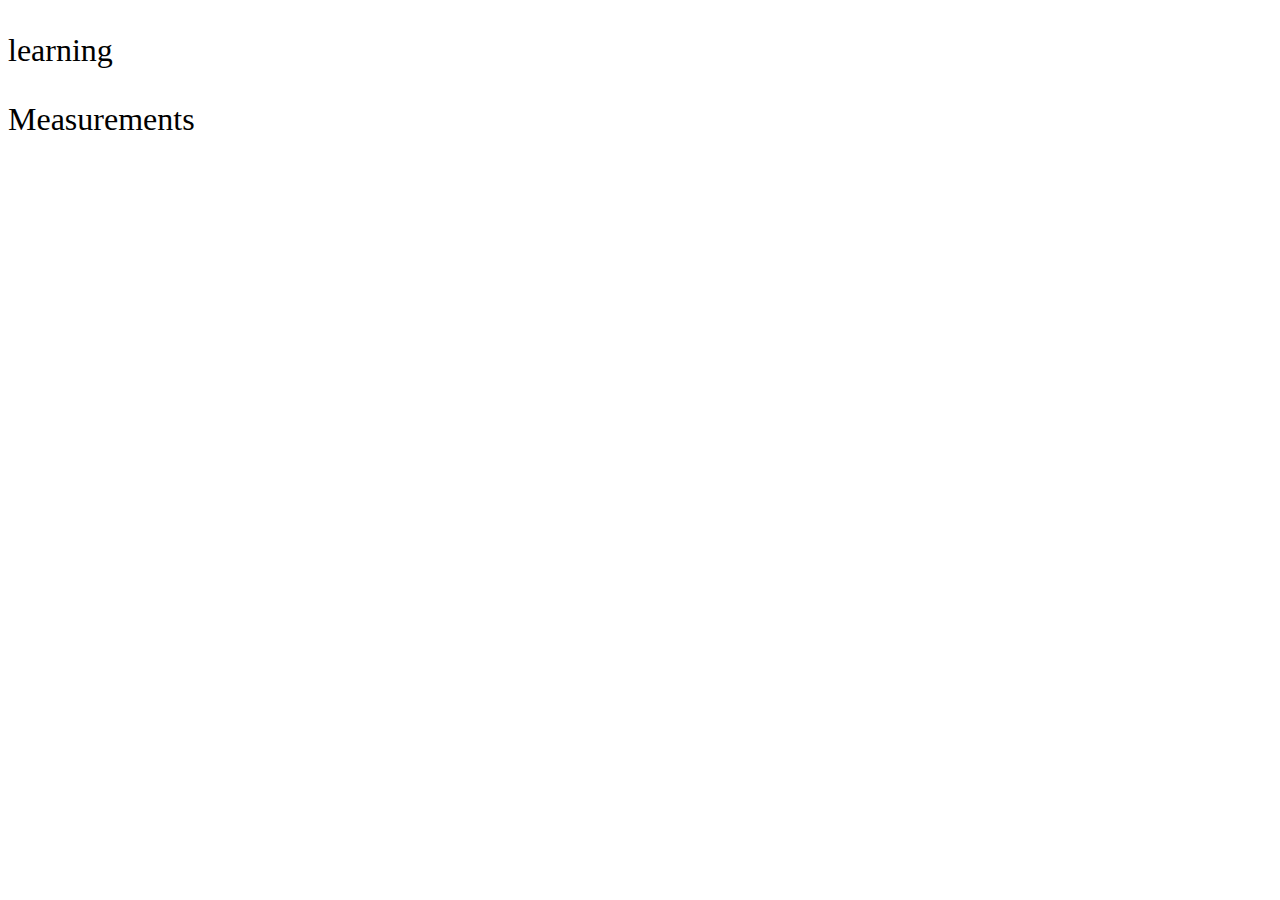
==== index.html @ 3bcadf39 "first commit" ====
<!DOCTYPE html>
<html lang="en">
<head>
    <meta charset="UTF-8">
    <meta name="viewport" content="width=device-width, initial-scale=1.0">
    <title>Document</title>
    <link rel="stylesheet" href="measurements.css">
</head>
<body>
    <div class="textBig">
    <p>learning</p>
    <p>Measurements</p>
    </div>
</body>
</html>
---- measurements.css ----
.textBig {font-size: 2rem;}
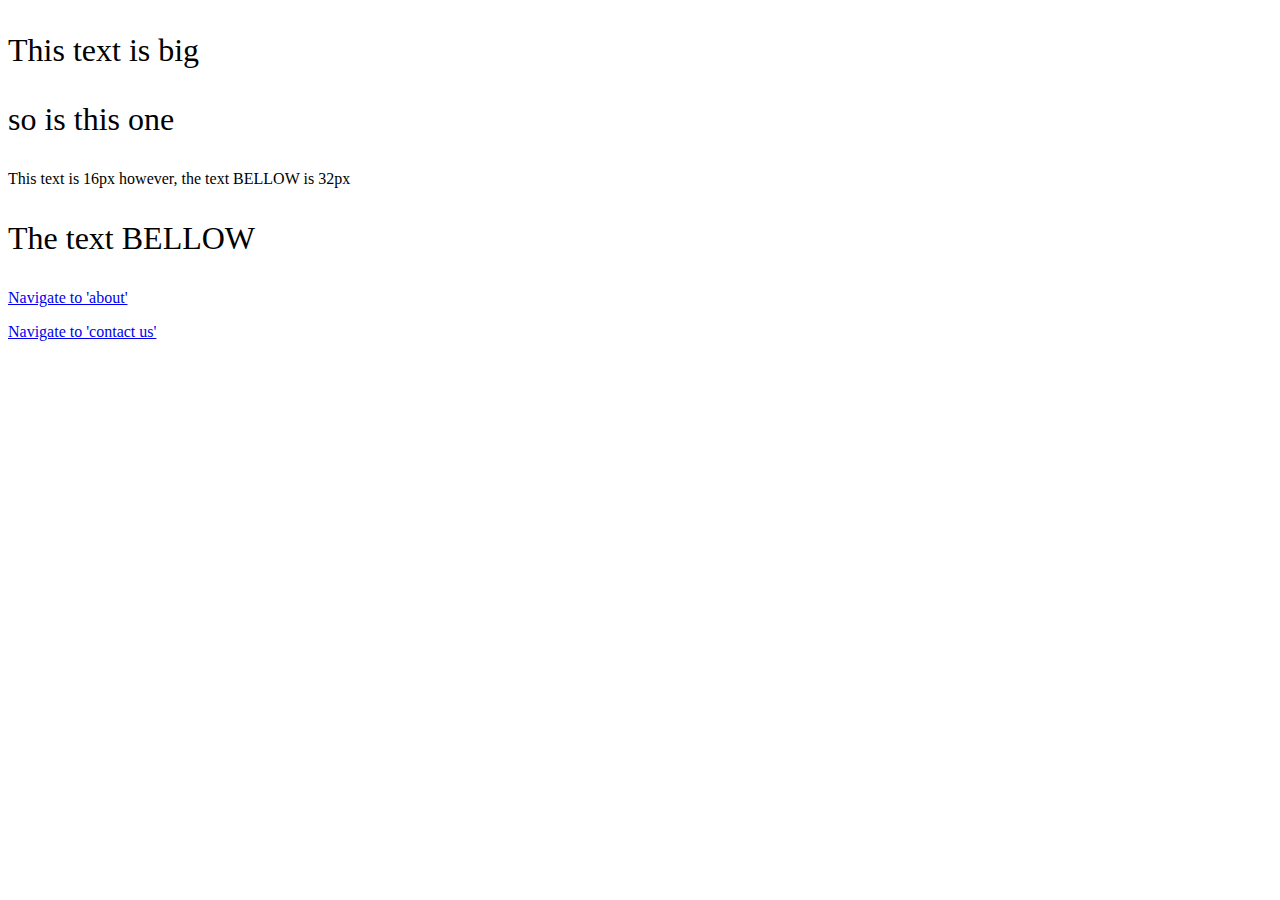
==== commit 1c5a0577: "added navigation" ====
--- a/index.html
+++ b/index.html
@@ -3,13 +3,21 @@
 <head>
     <meta charset="UTF-8">
     <meta name="viewport" content="width=device-width, initial-scale=1.0">
-    <title>Document</title>
+    <title>lektion 4</title>
     <link rel="stylesheet" href="measurements.css">
 </head>
 <body>
+
     <div class="textBig">
-    <p>learning</p>
-    <p>Measurements</p>
+    <p>This text is big</p>
+    <p>so is this one</p>
     </div>
+
+    <div style="font-size: 16px;">
+        <p>This text is 16px however, the text BELLOW is 32px</p>
+        <p style="font-size: 2em;">The text BELLOW</p>
+    </div>
+   <p> <a href="about.html" >Navigate to 'about' </a></p>
+   <p> <a href="relation.html" >Navigate to 'contact us' </a></p>
 </body>
 </html>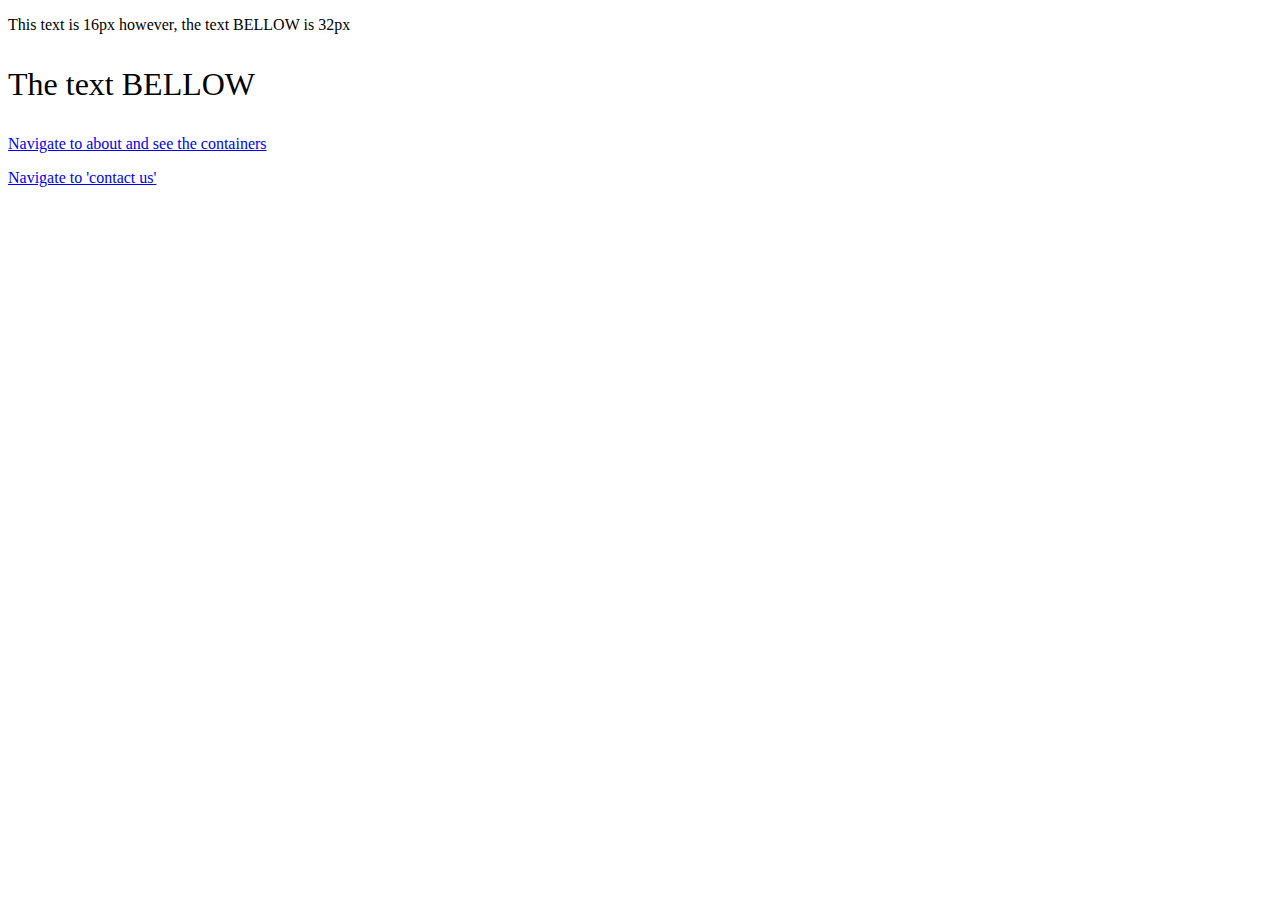
==== commit cdc28621: "added 2rem to the box" ====
--- a/index.html
+++ b/index.html
@@ -8,16 +8,11 @@
 </head>
 <body>
 
-    <div class="textBig">
-    <p>This text is big</p>
-    <p>so is this one</p>
-    </div>
-
     <div style="font-size: 16px;">
         <p>This text is 16px however, the text BELLOW is 32px</p>
         <p style="font-size: 2em;">The text BELLOW</p>
     </div>
-   <p> <a href="about.html" >Navigate to 'about' </a></p>
+   <p> <a href="about.html" >Navigate to about and see the containers </a></p>
    <p> <a href="relation.html" >Navigate to 'contact us' </a></p>
 </body>
 </html>--- a/measurements.css
+++ b/measurements.css
@@ -1,2 +1,11 @@
 
-.textBig {font-size: 2rem;}+.textBig {font-size: 3rem;}
+
+.flex-container {
+    background-color: lightgrey;
+    width: 300px;
+    border: 15px solid green;
+    padding: 50px;
+    margin: 2rem;
+    
+  }